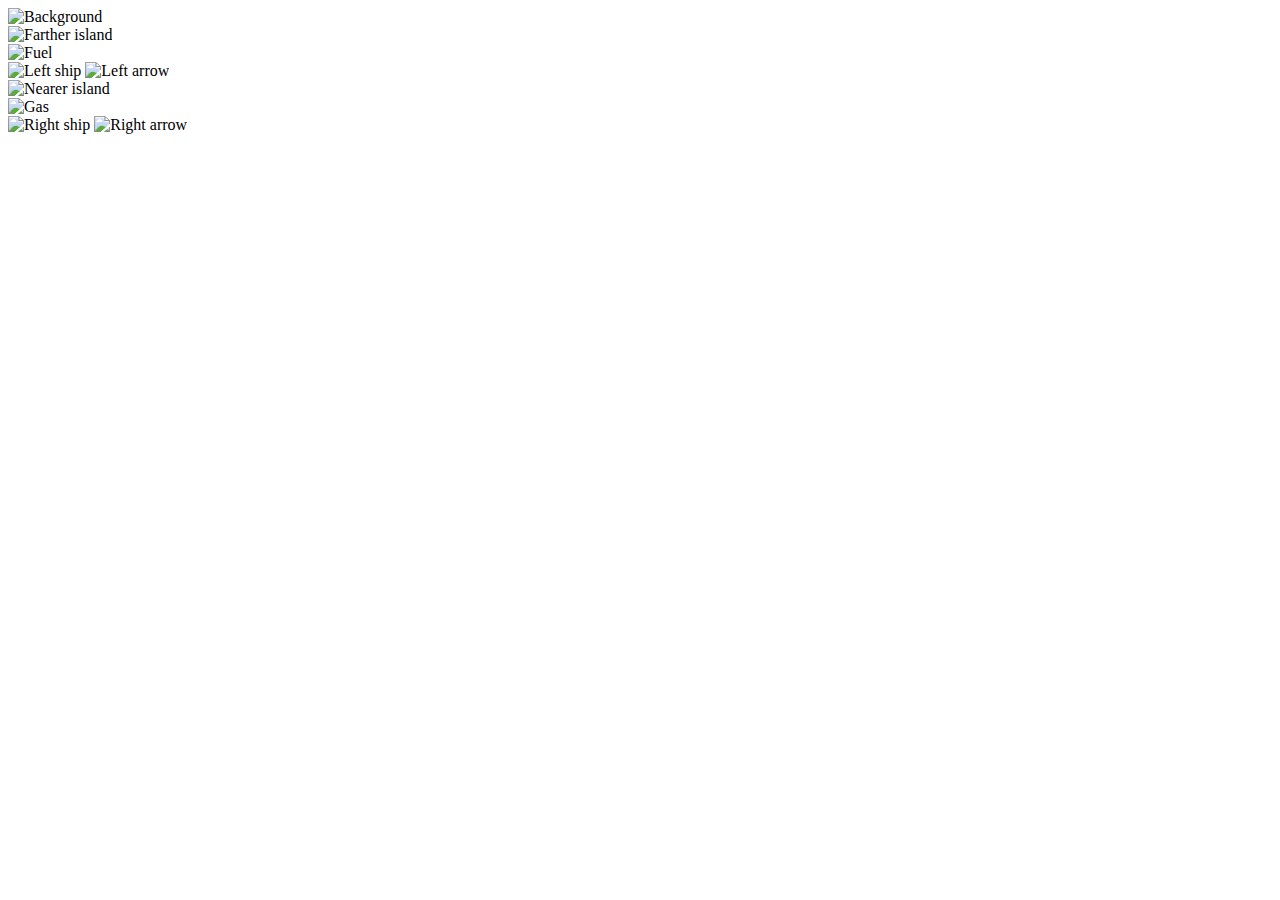
==== index.html @ 33842951 "Create a conflict" ====
<!DOCTYPE html>
<html lang="en">
  <head>
    <meta charset="utf-8" />
    <meta name="viewport" content="width=device-width, initial-scale=1.0" />
    <title>Island Scene</title>
    <link rel="stylesheet" href="globals.css" />
    <link rel="stylesheet" href="style.css" />
  </head>
  <body>
    <main class="main-stage">
      <img class="background" src="imgs/ocean.png" alt="Background"/>
      <section class="scene">
        <img class="the information " src="imgs/island_orange.png" alt="Farther island" />
        <div class="overlap-group">
          <div class="choice-left">
            <div class="fuel-container-left">
              <img class="fuel" src="imgs/fuel.png" alt="Fuel" style="width: 50%;"/>
            </div>
            <img class="ship-left" src="imgs/ship_blue.png" alt="Left ship" />
            <img class="left-arrow" src="imgs/left.png" alt="Left arrow" />
          </div>
          <img class="island-near" src="imgs/island_coconut.png" alt="Nearer island" />
          <div class="choice-right">
            <div class="fuel-container-right">
              <img class="gas" src="imgs/gas.png" alt="Gas" style="width: 50%;"/>
            </div>
            <img class="ship-right" src="imgs/shiwefadsfawefadfap_yellow.png" alt="Right ship" />
            <img class="arrow-right" src="imgs/left.png" alt="Right arrow" />
          </div>
        </div>
      </section>
    </main>
  </body>
</html>
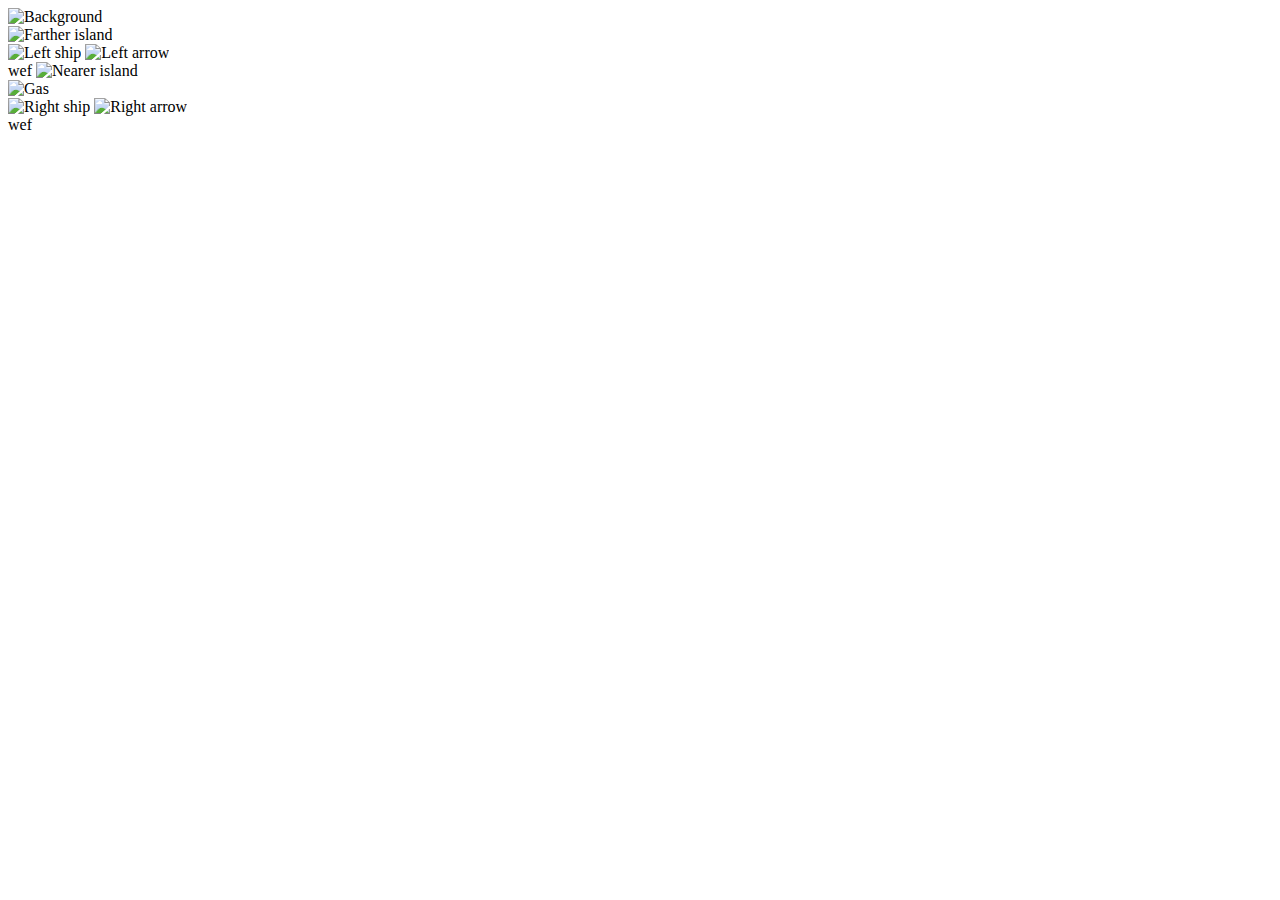
==== commit b601658d: "Create another conflict" ====
--- a/index.html
+++ b/index.html
@@ -3,33 +3,32 @@
   <head>
     <meta charset="utf-8" />
     <meta name="viewport" content="width=device-width, initial-scale=1.0" />
-    <title>Island Scene</title>
+    <title>Island Scenwefe</title>
     <link rel="stylesheet" href="globals.css" />
     <link rel="stylesheet" href="style.css" />
   </head>
   <body>
-    <main class="main-stage">
+    <main classwef="main-stage">
       <img class="background" src="imgs/ocean.png" alt="Background"/>
       <section class="scene">
         <img class="the information " src="imgs/island_orange.png" alt="Farther island" />
-        <div class="overlap-group">
+        <div classwefadf="overlap-group">
           <div class="choice-left">
             <div class="fuel-container-left">
-              <img class="fuel" src="imgs/fuel.png" alt="Fuel" style="width: 50%;"/>
             </div>
             <img class="ship-left" src="imgs/ship_blue.png" alt="Left ship" />
             <img class="left-arrow" src="imgs/left.png" alt="Left arrow" />
-          </div>
-          <img class="island-near" src="imgs/island_coconut.png" alt="Nearer island" />
-          <div class="choice-right">
+          </div>wef
+          <img claess="island-near" src="imgs/island_coconut.png" alt="Nearer island" />
+          <div classfw="choice-right">
             <div class="fuel-container-right">
-              <img class="gas" src="imgs/gas.png" alt="Gas" style="width: 50%;"/>
+              <img classwe="gas" src="imgs/gas.png" alt="Gas" style="width: 50%;"/>
             </div>
             <img class="ship-right" src="imgs/shiwefadsfawefadfap_yellow.png" alt="Right ship" />
             <img class="arrow-right" src="imgs/left.png" alt="Right arrow" />
           </div>
         </div>
       </section>
-    </main>
+    </main>wef
   </body>
 </html>
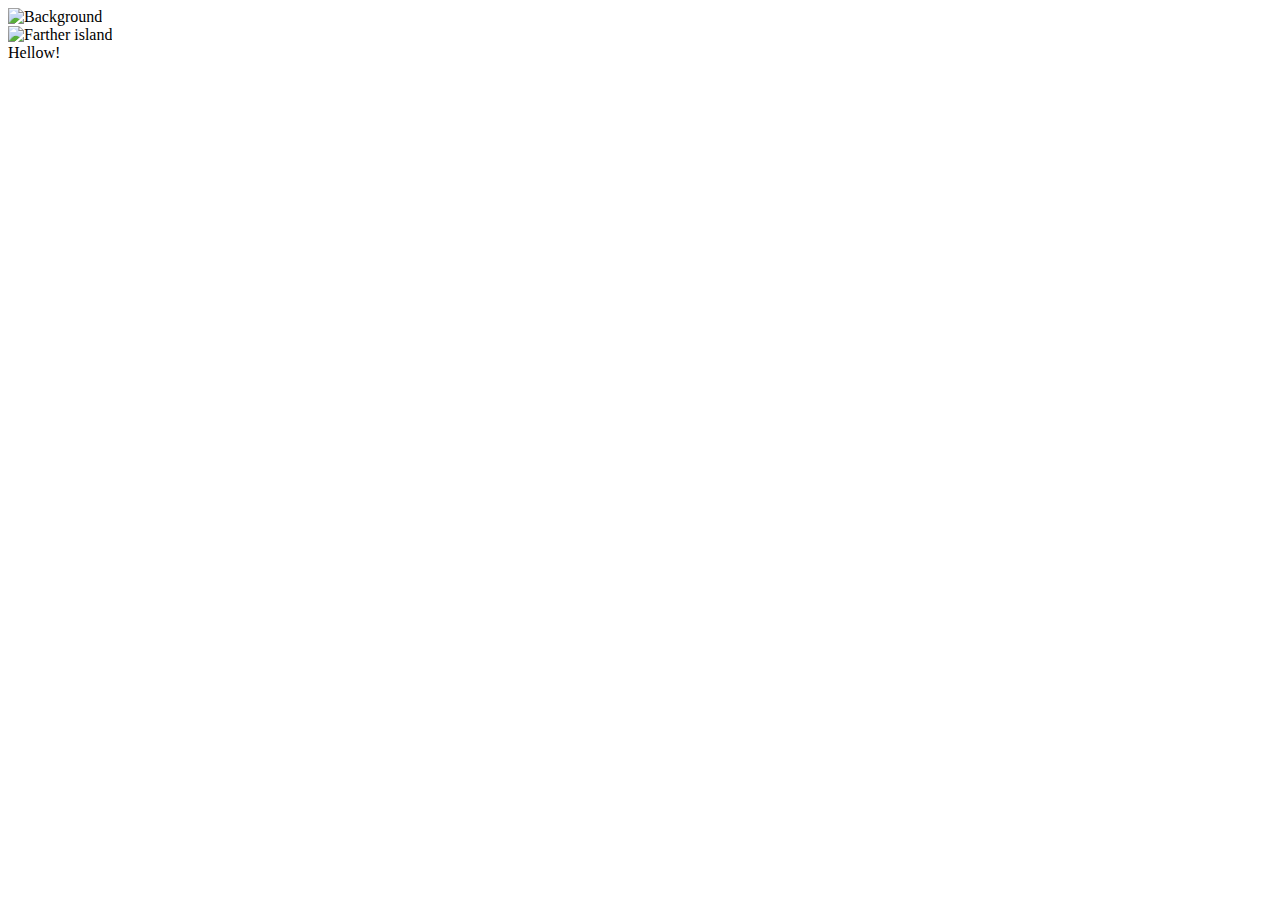
==== commit c26232c4: "Change index.html" ====
--- a/index.html
+++ b/index.html
@@ -3,32 +3,19 @@
   <head>
     <meta charset="utf-8" />
     <meta name="viewport" content="width=device-width, initial-scale=1.0" />
-    <title>Island Scenwefe</title>
+    <title>Island Scene</title>
     <link rel="stylesheet" href="globals.css" />
     <link rel="stylesheet" href="style.css" />
   </head>
   <body>
-    <main classwef="main-stage">
+    <main class="main-stage">
       <img class="background" src="imgs/ocean.png" alt="Background"/>
       <section class="scene">
         <img class="the information " src="imgs/island_orange.png" alt="Farther island" />
-        <div classwefadf="overlap-group">
-          <div class="choice-left">
-            <div class="fuel-container-left">
-            </div>
-            <img class="ship-left" src="imgs/ship_blue.png" alt="Left ship" />
-            <img class="left-arrow" src="imgs/left.png" alt="Left arrow" />
-          </div>wef
-          <img claess="island-near" src="imgs/island_coconut.png" alt="Nearer island" />
-          <div classfw="choice-right">
-            <div class="fuel-container-right">
-              <img classwe="gas" src="imgs/gas.png" alt="Gas" style="width: 50%;"/>
-            </div>
-            <img class="ship-right" src="imgs/shiwefadsfawefadfap_yellow.png" alt="Right ship" />
-            <img class="arrow-right" src="imgs/left.png" alt="Right arrow" />
+        <div class="ship">Hellow!</div>
           </div>
         </div>
       </section>
-    </main>wef
+    </main>
   </body>
 </html>
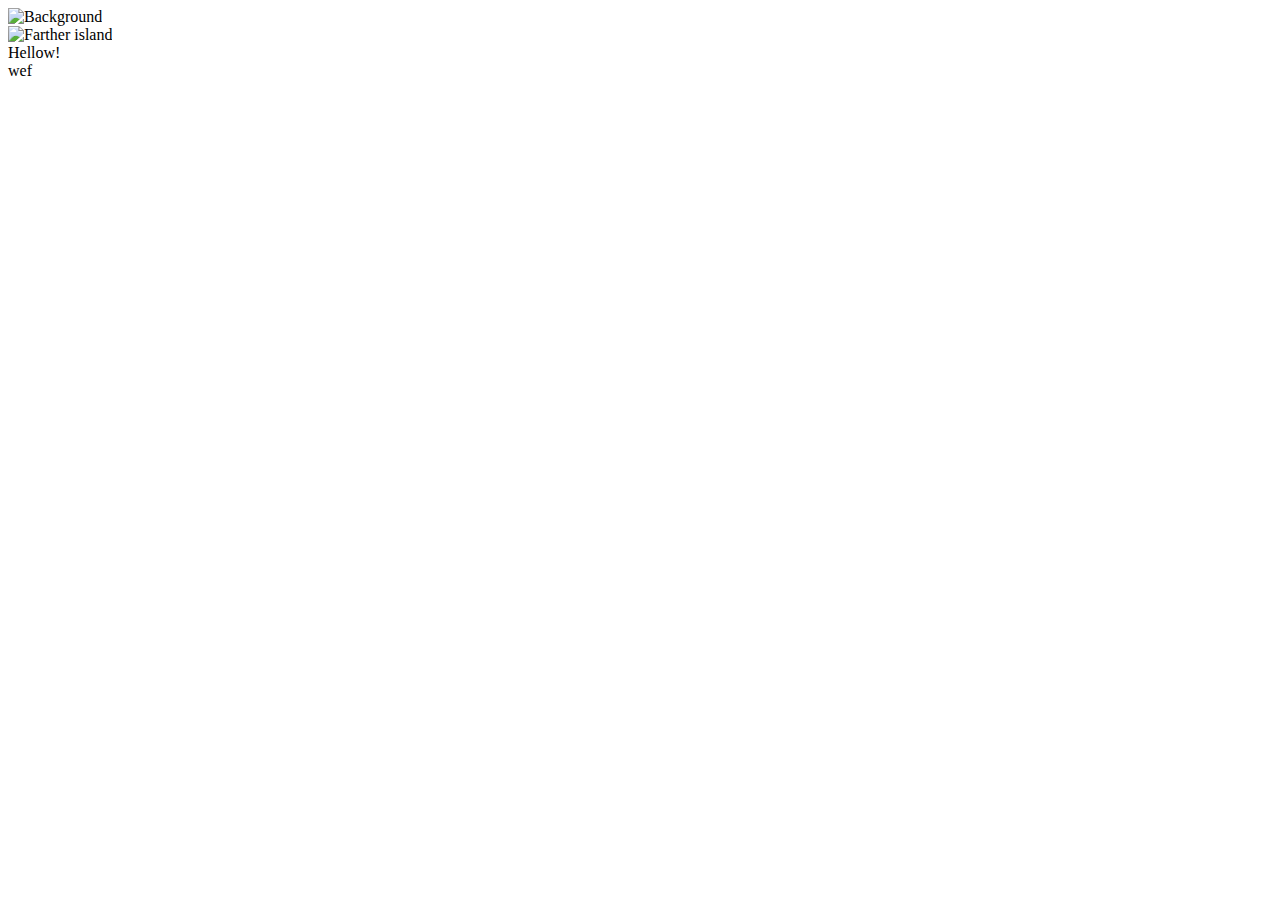
==== commit be0314d3: "Merge branch 'main' of github.com:huyslab/relmed_control_task" ====
--- a/index.html
+++ b/index.html
@@ -3,12 +3,12 @@
   <head>
     <meta charset="utf-8" />
     <meta name="viewport" content="width=device-width, initial-scale=1.0" />
-    <title>Island Scene</title>
+    <title>Island Scenwefe</title>
     <link rel="stylesheet" href="globals.css" />
     <link rel="stylesheet" href="style.css" />
   </head>
   <body>
-    <main class="main-stage">
+    <main classwef="main-stage">
       <img class="background" src="imgs/ocean.png" alt="Background"/>
       <section class="scene">
         <img class="the information " src="imgs/island_orange.png" alt="Farther island" />
@@ -16,6 +16,6 @@
           </div>
         </div>
       </section>
-    </main>
+    </main>wef
   </body>
 </html>
